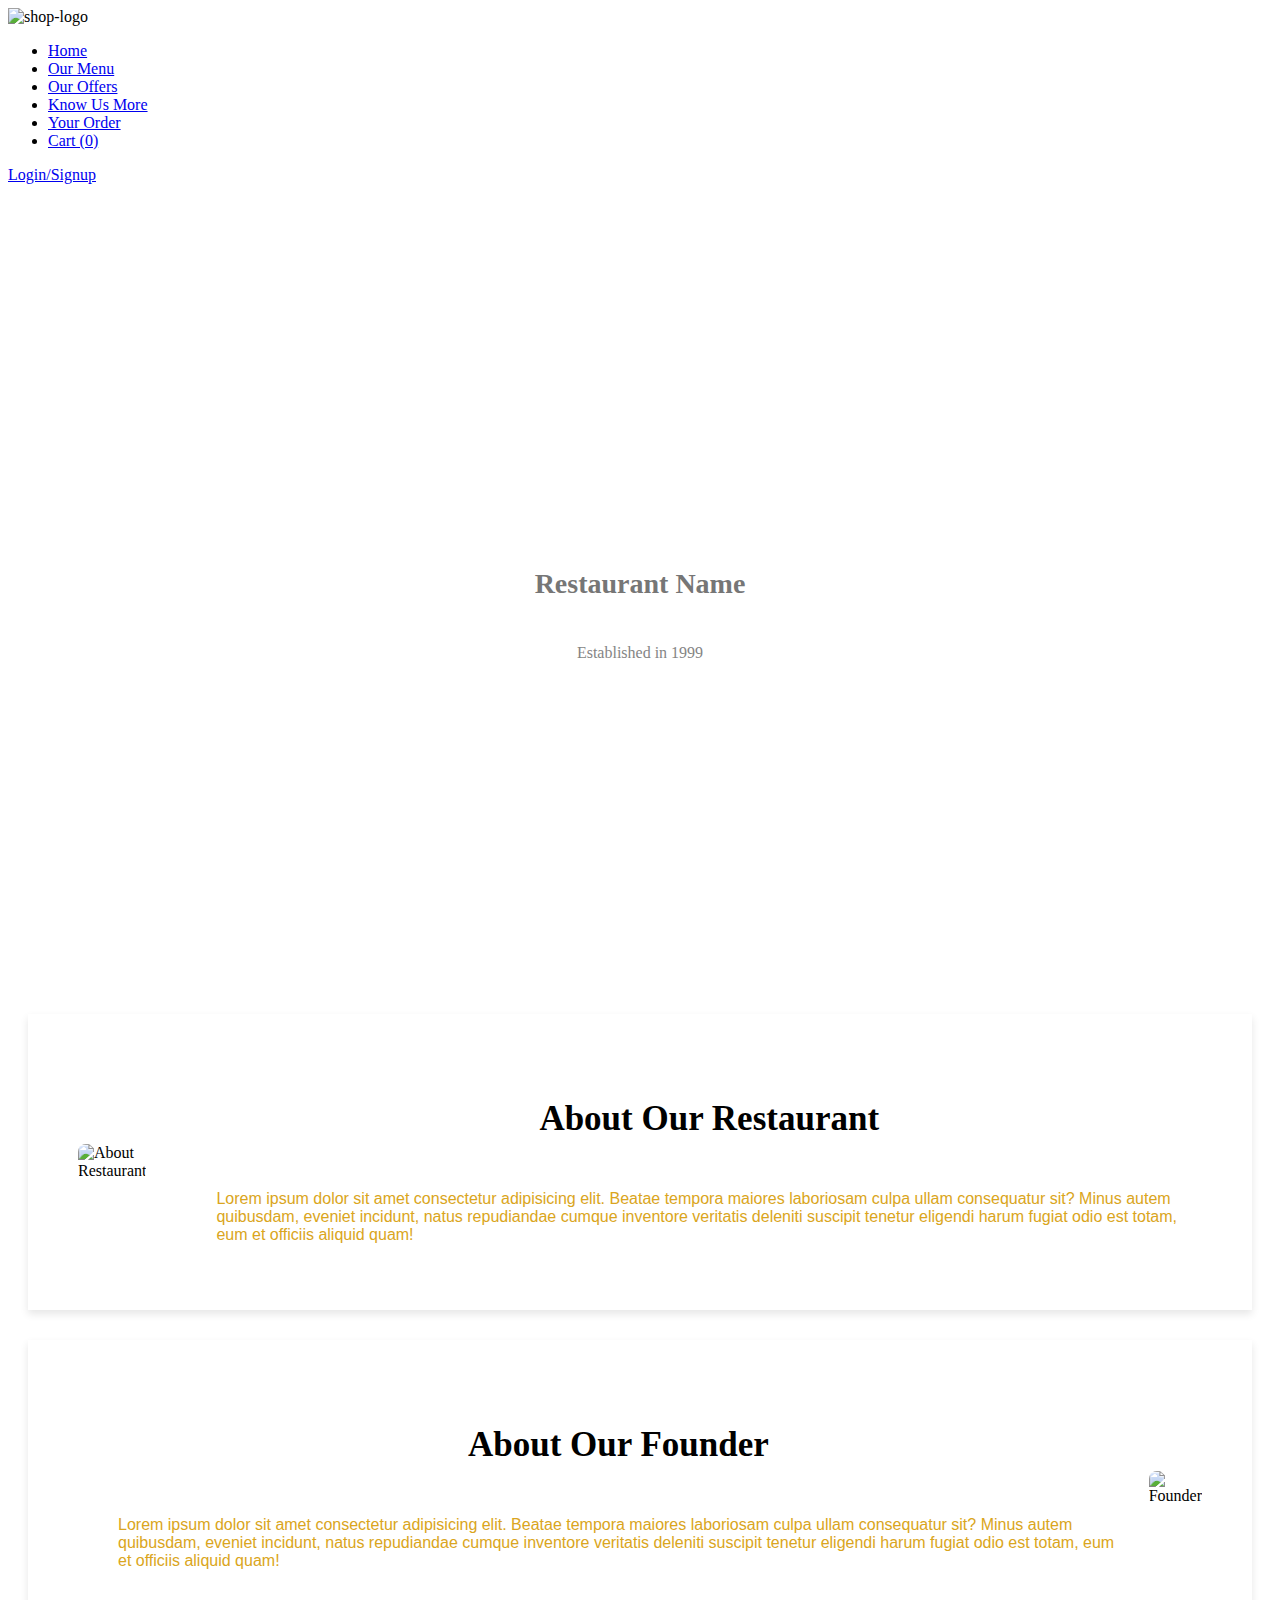
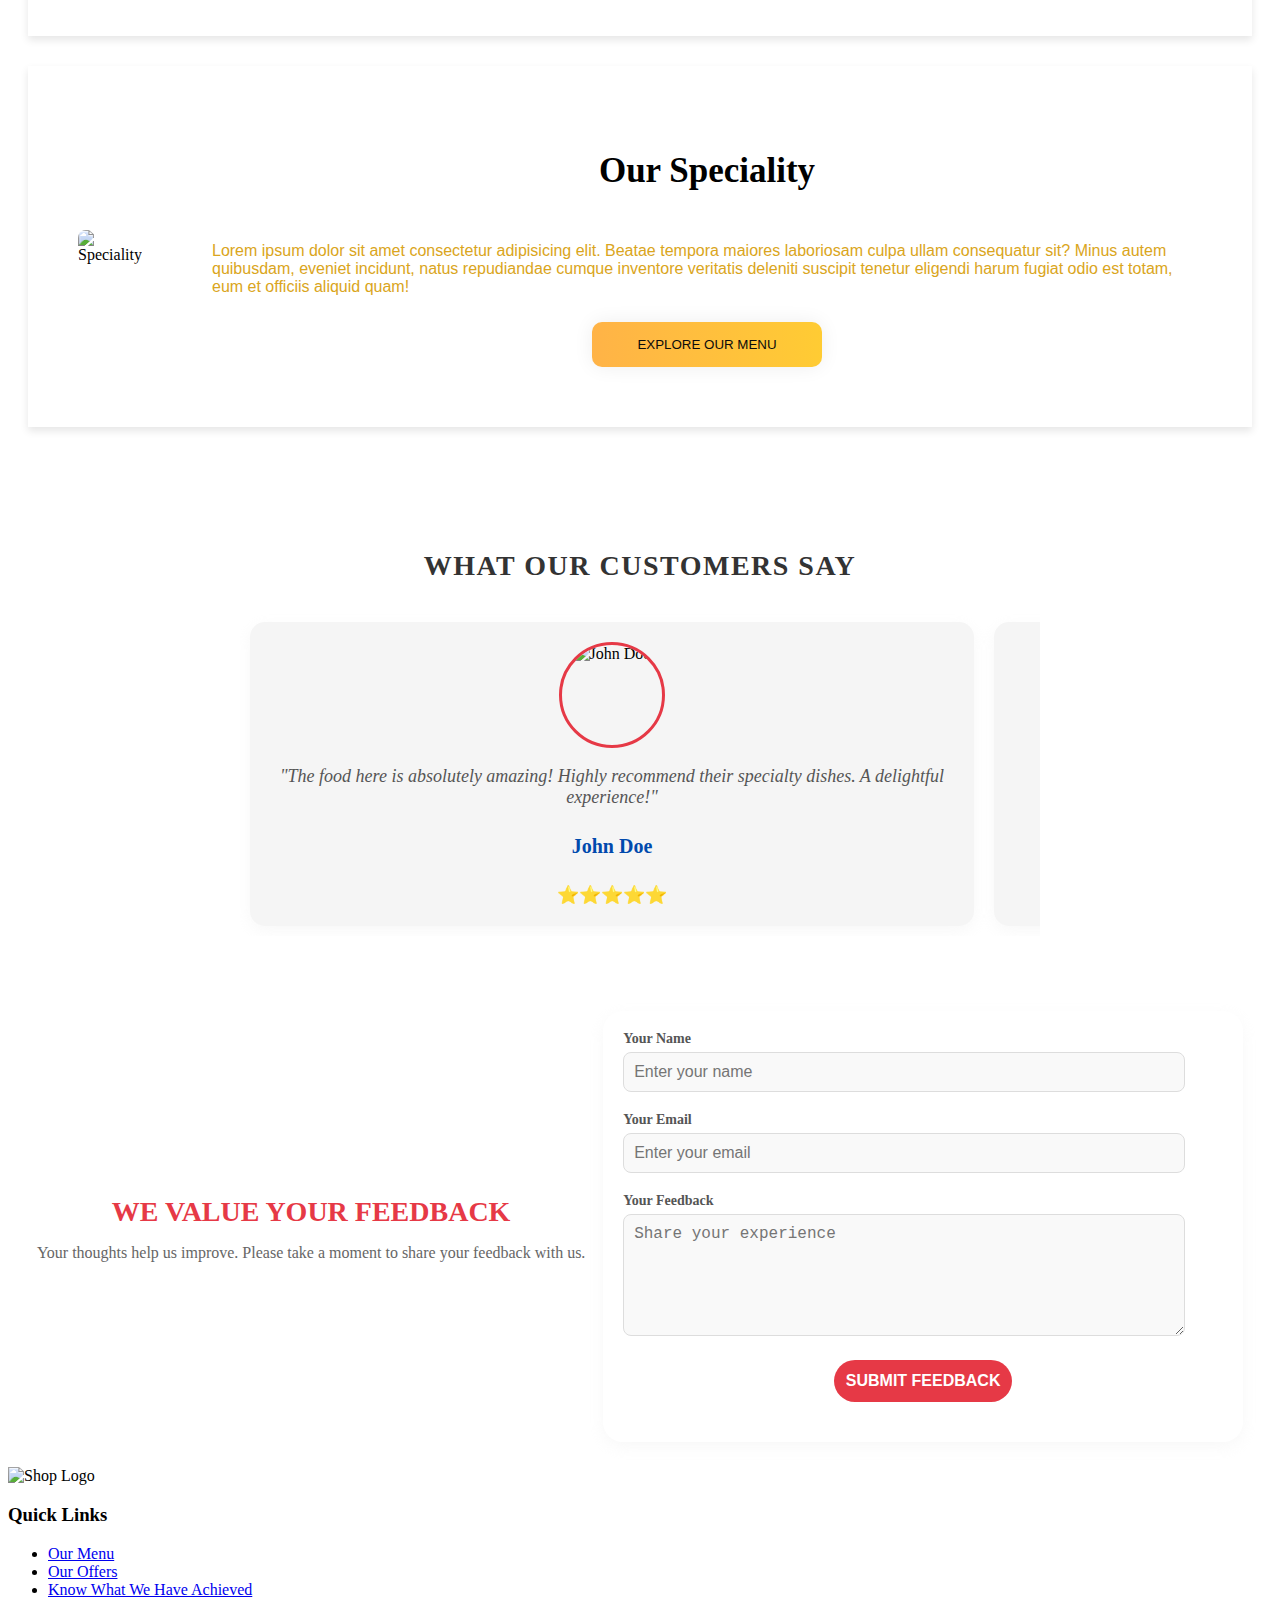
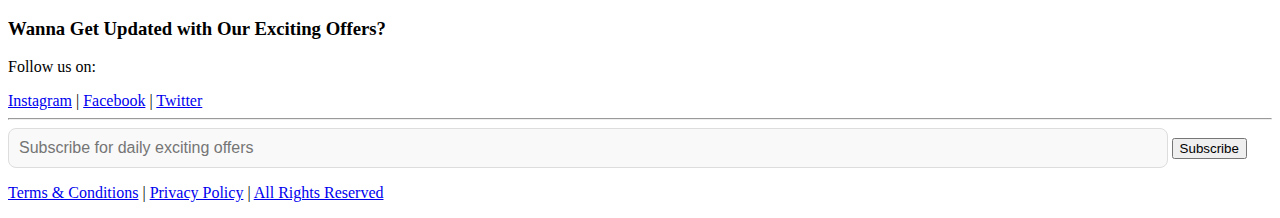
==== aboutus.html @ 2abe8c17 "first commit" ====
<!DOCTYPE html>
<html lang="en">
<head>
    <meta charset="UTF-8">
    <meta name="viewport" content="width=device-width, initial-scale=1.0">
    <title>About us  Page</title>
    <link rel="stylesheet" href="styles.css">
    <link rel="stylesheet" href="aboutusstyle.css">
   
</head>
<body>
    <header class="header">
        <nav class="navbar">
            <div class="logo">
                <img src="https://placehold.co/200x80?text=ShopLogo" alt="shop-logo" class="shop-logo">
            </div>
            <div class="nav-right">
                <ul class="nav-links">
                    <li><a href="index.html" class="nav-link">Home</a></li>
                    <li><a href="ourmenu.html" class="nav-link">Our Menu</a></li>
                    <li><a href="#offers" class="nav-link">Our Offers</a></li>
                    <li><a href="#about" class="nav-link">Know Us More</a></li>
                    <li><a href="order.html" class="nav-link">Your Order</a></li>
                    <li><a href="#cart" class="nav-link">Cart (0)</a></li>
                </ul>
                <div class="login">
                    <a href="login.html" class="login-link">Login/Signup</a>
                </div>
            </div>
        </nav>
    </header>


    <section class="restaurant-overview">
        <div class="restaurant-info">
            <h3 class="restaurant-name">Restaurant Name</h3>
            <p class="restaurant-established">Established in 1999</p>
        </div>
    </section>


    <section class="about-section ">
        <div class="about-restaurant">
            <div class="about-image-container">
                <img src="https://placehold.co/300x400" alt="About Restaurant" class="about-image">
            </div>
            <div class="about-text">
                <h3>About Our Restaurant</h3>
                <p>Lorem ipsum dolor sit amet consectetur adipisicing elit. Beatae tempora maiores laboriosam culpa ullam consequatur sit? Minus autem quibusdam, eveniet incidunt, natus repudiandae cumque inventore veritatis deleniti suscipit tenetur eligendi harum fugiat odio est totam, eum et officiis aliquid quam!</p>
            </div>
        </div>


        <div class="about-restaurant">
            <div class="about-text">
                <h3>About Our Founder</h3>
                <p>Lorem ipsum dolor sit amet consectetur adipisicing elit. Beatae tempora maiores laboriosam culpa ullam consequatur sit? Minus autem quibusdam, eveniet incidunt, natus repudiandae cumque inventore veritatis deleniti suscipit tenetur eligendi harum fugiat odio est totam, eum et officiis aliquid quam!</p>
            </div>
            <div class="about-image-container">
                <img src="https://placehold.co/300x400" alt="Founder" class="about-image">
            </div>
        </div>


        <div class="about-restaurant">
            <div class="about-image-container">
                <img src="https://placehold.co/300x400" alt="Speciality" class="about-image">
            </div>
            <div class="about-text">
                <h3>Our Speciality</h3>
                <p>Lorem ipsum dolor sit amet consectetur adipisicing elit. Beatae tempora maiores laboriosam culpa ullam consequatur sit? Minus autem quibusdam, eveniet incidunt, natus repudiandae cumque inventore veritatis deleniti suscipit tenetur eligendi harum fugiat odio est totam, eum et officiis aliquid quam!</p>
          <button onclick="visitMenuHtml" class="explore-menu-btn">Explore our menu</button>
            </div>
        </div>
    </section>


   
    <!-- Testimonial Section -->
    <section class="testimonial-section ">
        <h2 class="testimonial-title">What Our Customers Say</h2>
        <div class="testimonial-carousel">
            <div class="carousel-track">
                <div class="testimonial-item">
                    <div class="testimonial-photo">
                        <img src="https://placehold.co/100x100?text=JD" alt="John Doe">
                    </div>
                    <p class="testimonial-text">"The food here is absolutely amazing! Highly recommend their specialty dishes. A delightful experience!"</p>
                    <h4 class="customer-name">John Doe</h4>
                    <div class="customer-rating">⭐⭐⭐⭐⭐</div>
                </div>
                <div class="testimonial-item">
                    <div class="testimonial-photo">
                        <img src="https://placehold.co/100x100?text=JS" alt="Jane Smith">
                    </div>
                    <p class="testimonial-text">"Excellent service and mouthwatering dishes. This restaurant never disappoints!"</p>
                    <h4 class="customer-name">Jane Smith</h4>
                    <div class="customer-rating">⭐⭐⭐⭐⭐</div>
                </div>
                <div class="testimonial-item">
                    <div class="testimonial-photo">
                        <img src="https://placehold.co/100x100?text=ML" alt="Mark Lee">
                    </div>
                    <p class="testimonial-text">"The ambiance is perfect, and the food quality is top-notch. Definitely a must-visit!"</p>
                    <h4 class="customer-name">Mark Lee</h4>
                    <div class="customer-rating">⭐⭐⭐⭐⭐</div>
                </div>
                <div class="testimonial-item">
                    <div class="testimonial-photo">
                        <img src="https://placehold.co/100x100?text=EM" alt="Emily Martin">
                    </div>
                    <p class="testimonial-text">"I've never had a bad experience here. The staff is friendly, and the food is always delicious!"</p>
                    <h4 class="customer-name">Emily Martin</h4>
                    <div class="customer-rating">⭐⭐⭐⭐⭐</div>
                </div>
                <div class="testimonial-item">
                    <div class="testimonial-photo">
                        <img src="https://placehold.co/100x100?text=SB" alt="Sarah Brown">
                    </div>
                    <p class="testimonial-text">"This restaurant is a gem! The atmosphere is cozy, and the dishes are creative and tasty."</p>
                    <h4 class="customer-name">Sarah Brown</h4>
                    <div class="customer-rating">⭐⭐⭐⭐⭐</div>
                </div>
            </div>
        </div>
    </section>
    <section class="feedback-section">
       
            <div class="feedback-heading">


                <h2 class="feedback-title">We Value Your Feedback</h2>
                <p class="feedback-description">
                    Your thoughts help us improve. Please take a moment to share your feedback with us.
                </p>
            </div>
         


                <form class="feedback-form">
                    <div class="form-group">
                        <label for="name">Your Name</label>
                        <input type="text" id="name" placeholder="Enter your name" required>
                    </div>
                    <div class="form-group">
                        <label for="email">Your Email</label>
                        <input type="email" id="email" placeholder="Enter your email" required>
                    </div>
                    <div class="form-group">
                        <label for="feedback">Your Feedback</label>
                    <textarea id="feedback" placeholder="Share your experience" rows="5" required></textarea>
                </div>
               
                <button type="submit" class="submit-button">Submit Feedback</button>
            </form>
     
       
    </section>
    <footer class="footer">
        <div class="footer-content">
            <div class="footer-section logo-section">
                <img src="https://via.placeholder.com/150x50?text=ShopLogo" alt="Shop Logo" class="footer-logo" />
            </div>
            <div class="footer-section links-section">
                <h3>Quick Links</h3>
                <ul class="footer-links">
                    <li><a href="#menu">Our Menu</a></li>
                    <li><a href="#offers">Our Offers</a></li>
                    <li><a href="#about">Know What We Have Achieved</a></li>
                </ul>
            </div>
            <div class="footer-section social-subscribe">
                <h3>Wanna Get Updated with Our Exciting Offers?</h3>
                <div class="social-links">
                    <p>Follow us on:</p>
                    <a href="#" class="social-link">Instagram</a> |
                    <a href="#" class="social-link">Facebook</a> |
                    <a href="#" class="social-link">Twitter</a>
                </div>
                <hr />
                <div class="subscribe-form">
                    <input type="email" placeholder="Subscribe for daily exciting offers" />
                    <button type="button">Subscribe</button>
                </div>
            </div>
        </div>
        <div class="footer-bottom">
            <p>
                <a href="#terms">Terms & Conditions</a> |
                <a href="#privacy">Privacy Policy</a> |
                <a href="#reserved">All Rights Reserved</a>
            </p>
        </div>
    </footer>
 <script>
    // script.js
    let currentIndex = 0;


// Get the carousel track and items
const carouselTrack = document.querySelector('.carousel-track');
const testimonialItems = document.querySelectorAll('.testimonial-item');


// Auto-scroll every 4 seconds
function moveCarousel() {
    currentIndex++;
    if (currentIndex >= testimonialItems.length) {
        currentIndex = 0;
    }


    const offset = -currentIndex * 100; // Each item is 100% wide
    carouselTrack.style.transform = `translateX(${offset}%)`;
}
function visitMenuHtml() {
    window.location.href = "ourmenu.html";
}
// Start the carousel
setInterval(moveCarousel, 2000);


</script>
</body>
</html>
---- aboutusstyle.css ----
/* Restaurant Overview */
.restaurant-overview {
    text-align: center;
    background-image: url("https://placehold.co/1500x800?text=Restaurant%20Image");
    background-position: center;
    background-size: cover;
    display: flex;
    justify-content: center;
    align-items: center;
    height: 90vh;
}
.restaurant-info{
    background-color: #ffffff;
    height: 150px;
    width: 500px;
    margin-top: 40px;
    display: flex;
    align-items: center;
    flex-direction: column;
    opacity: 0.8;
    justify-content: center;
}
.restaurant-name {
    font-size: 28px;
    font-weight: bold;
    color: #555;
}


.restaurant-established {
    font-size: 16px;
    color: #666;
}


/* About Section */
.about-section {
    padding: 20px;
}


.about-restaurant {
    display: flex;
    justify-content: space-around;
    align-items: center;
    margin-bottom: 30px;
    background-color: rgb(255, 255, 255);
    padding: 50px;
    gap: 30px;
    box-shadow: 0 4px 8px rgba(0, 0, 0, 0.1);
}


.about-image{
    width: 400px;
    height: 300px;
    object-fit: cover;
    border-radius: 8px;
}


.about-text {
    display: flex;
justify-self: flex-start;
align-self: flex-start;
flex-direction: column;
    /* flex: 1; */
    margin-left: 40px;
    /* font-family: ; */
    /* width: 0%; */
    /* text: wrap 2px;  */
}
.about-text h3{
    text-align: center;
    font-size: 35px;
}


.about-text p {
    font-family: 'Segoe UI', Tahoma, Geneva, Verdana, sans-serif;
    color:goldenrod
}




.explore-menu-btn{background-image: linear-gradient(to right, #ffb347 0%, #ffcc33  51%, #ffb347  100%)}
.explore-menu-btn {
   margin: 10px;
   padding: 15px 45px;
   align-self: center;
border: none;  
   text-align: center;
   text-transform: uppercase;
   transition: 0.5s;
   background-size: 200% auto;
   color: rgb(12, 11, 11);            
   box-shadow: 0 0 20px #eee;
   border-radius: 10px;
   display: block;
 }


 .explore-menu-btn:hover {
   background-position: right center; /* change the direction of the change here */
   color: #000000;
   text-decoration: none;
   cursor: pointer;
 }










/* Testimonial Section */
.testimonial-section {
    padding: 50px 20px;
    background-color: #ffffff;
    text-align: center;
}


.testimonial-title {
    font-size: 28px;
    font-weight: bold;
    margin-bottom: 30px;
    color: #333;
    text-transform: uppercase;
    letter-spacing: 1.5px;
}


.testimonial-carousel {
    overflow: hidden;
    position: relative;
    /* width: 90%; */
    max-width: 800px;
    margin: 0 auto;
}


.carousel-track {
    display: flex;
    width: 90%;




    transition: transform 0.5s ease-in-out;
}


.testimonial-item {
    min-width: 95%;
    padding: 20px;
    background: #f5f5f5;  /* fallback for old browsers */
   
   
    border-radius: 15px;
    box-shadow: 0 5px 15px rgba(222, 222, 222, 0.2);
    margin: 10px;
    text-align: center;
}


.testimonial-photo {
    margin: 0 auto 15px auto;
    width: 100px;
    height: 100px;
    border-radius: 50%;
    overflow: hidden;
    border: 3px solid #e63946;
}


.testimonial-photo img {
    width: 100%;
    height: 100%;
    object-fit: cover;
}


.testimonial-text {
    font-size: 18px;
    font-style: italic;
    margin-bottom: 20px;
    color: #555;
}


.customer-name {
    font-size: 20px;
    font-weight: bold;
    color: #004aad;
}


.customer-rating {
    font-size: 18px;
    color: #ff9900;
    margin-top: 10px;
}


/* Smoother transition */
.carousel-track {
    transition: transform 0.5s ease-in-out;
}






/* Feedback Section */
.feedback-section {
    padding: 25px 20px;
    display: flex;
    justify-content: space-around;
    /* background-color: rgb(246, 237, 237); */
    /* min-height: 100vh; */
}


.feedback-form-container {
    /* max-width: 500px; */
    padding: 30px;
    display: flex;
    border-radius: 15px;
    justify-content: space-between;


    text-align: center;
}


.feedback-title {
    font-size: 28px;
    color: #e63946;
    margin-bottom: 10px;
    text-transform: uppercase;
    font-weight: bold;
}


.feedback-description {
    font-size: 16px;
    color: #666;
    margin-bottom: 20px;
}
.feedback-heading{
    justify-content: center;
    /* margin-top: 20px; */
    text-align: center;
    align-self: center;
}
/* Form Styles */
.feedback-form {
    display: flex;
    background: #fff;
    box-shadow: 0 5px 15px rgba(222, 222, 222, 0.2);
/* width: 60%; */
width: 600px;
    padding: 20px;
    border-radius: 20px;
    justify-content: center;
    align-items: center;
 
    flex-direction: column;
    gap: 20px;
}


.form-group {
    align-self: flex-start;
    width: 100%;
    text-align: left;
}


label {
    font-size: 14px;
    font-weight: bold;
    margin-bottom: 5px;
    display: block;
    color: #555;
}


input, textarea {
    width: 90%;
    padding: 10px;
    border: 1px solid #ddd;
    border-radius: 8px;
    font-size: 16px;
    background: #f9f9f9;
    transition: all 0.3s ease;
}


input:focus, textarea:focus {
    border-color: #e63946;
    box-shadow: 0 0 5px rgba(230, 57, 70, 0.4);
}
textarea{
    max-width:  90%;
    min-width: 90%;
    min-height: 100px;
}






/* Button Styles */
.submit-button {
    background: #e63946;
    color: #fff;
    border: none;
    padding: 12px;
    font-size: 16px;
    font-weight: bold;
    border-radius: 50px;
    margin-bottom: 20px;
    cursor: pointer;
    transition: background 0.3s ease;
    text-transform: uppercase;
}


.submit-button:hover {
    background: #c5313e;
}


@media (max-width: 768px) {
   
    .feedback-section{
        flex-direction: column;
    }
    .feedback-form {
width: auto;
    }
    .about-restaurant{
        flex-direction: column;
    }
    .about-image{
        width: 300px;
        height: 200px;
        object-fit: cover;
        border-radius: 8px;
    }
  }
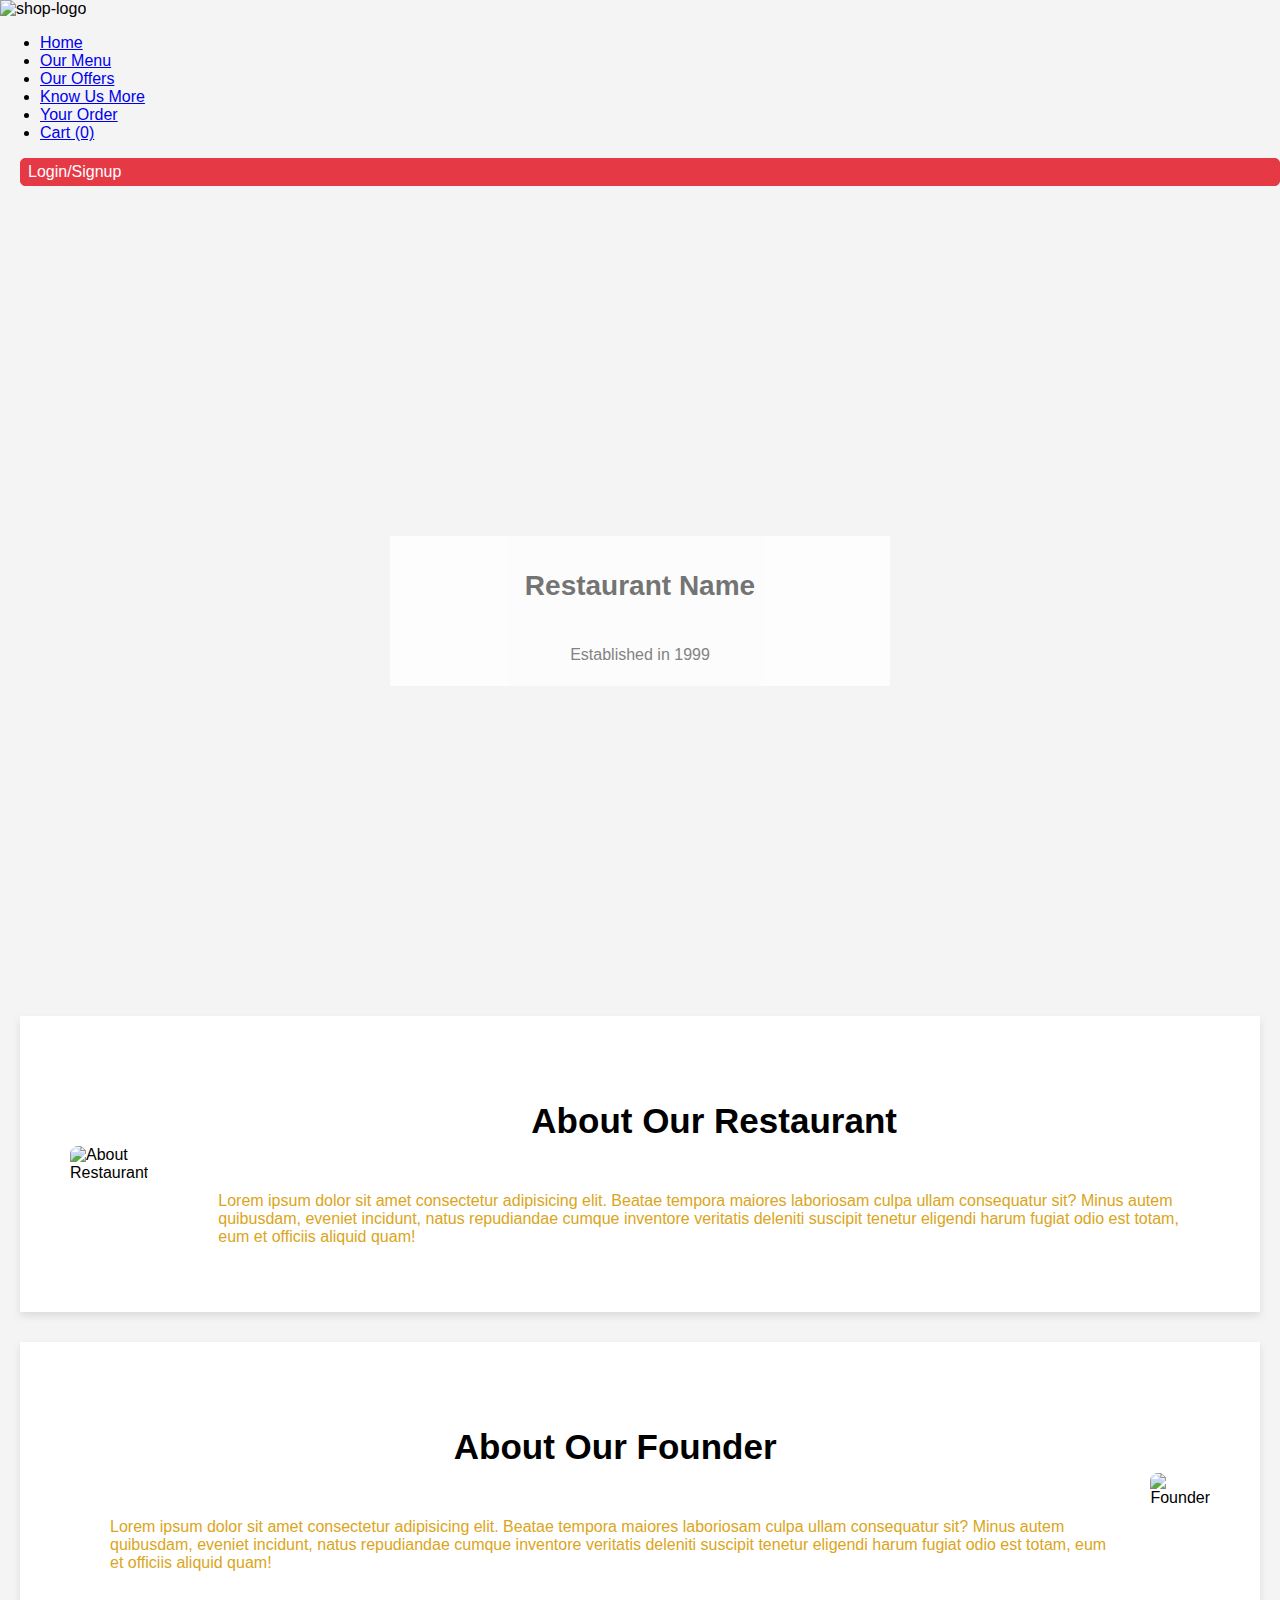
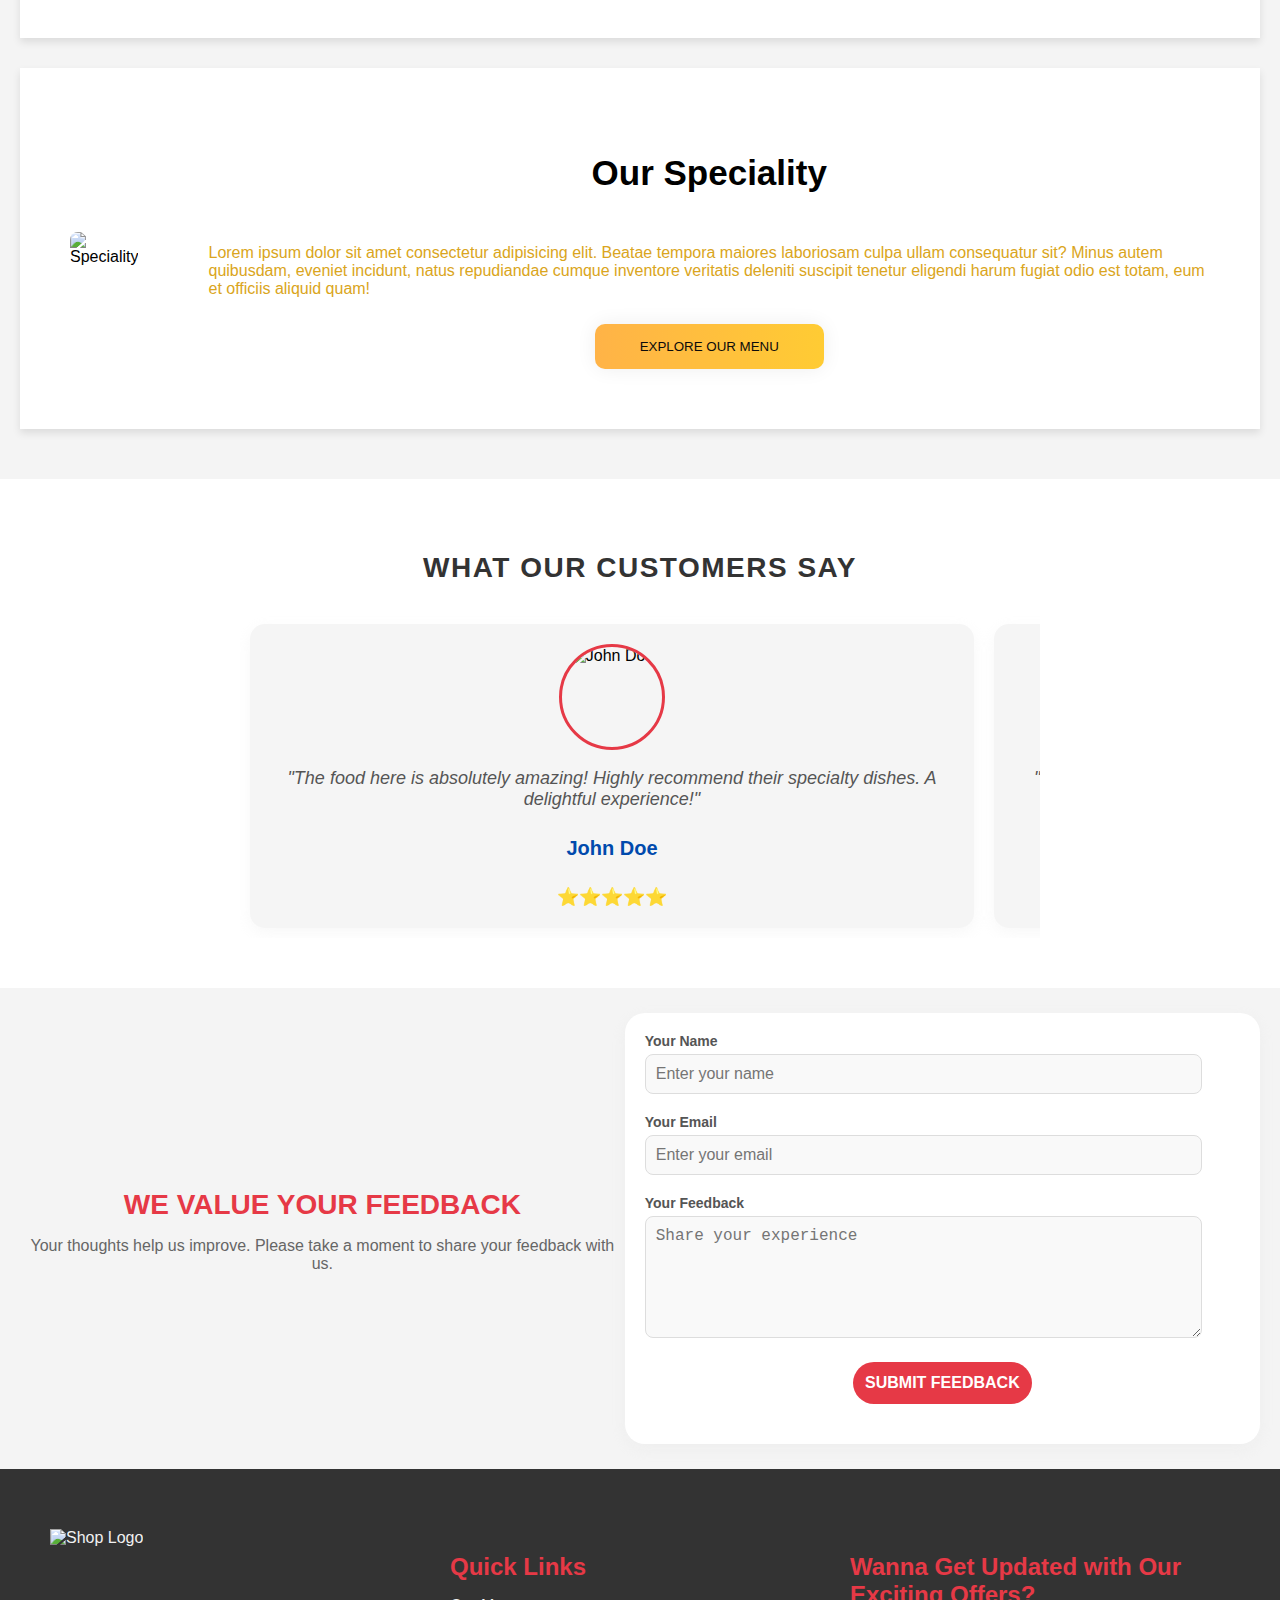
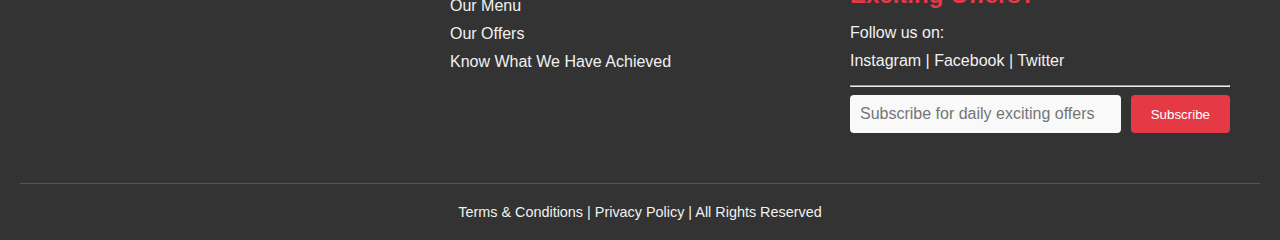
==== commit b6a8c0cf: "first commit" ====
--- a/aboutus.html
+++ b/aboutus.html
@@ -1,11 +1,10 @@
-
 <!DOCTYPE html>
 <html lang="en">
 <head>
     <meta charset="UTF-8">
     <meta name="viewport" content="width=device-width, initial-scale=1.0">
     <title>About us  Page</title>
-    <link rel="stylesheet" href="styles.css">
+    <link rel="stylesheet" href="style.css">
     <link rel="stylesheet" href="aboutusstyle.css">
    
 </head>
@@ -223,4 +222,4 @@
 
 </script>
 </body>
-</html>
+</html>--- a/style.css
+++ b/style.css
@@ -0,0 +1,394 @@
+body{
+    font-family: sans-serif,Arial;
+    margin: 0;
+    padding: 0;
+    background-color: #f4f4f4;
+}
+
+.nav-bar{
+    display: flex;
+    justify-content: space-between;
+    align-items: center;
+    background-color: #333;
+    padding: 1em;
+    width: 100%;
+    position: fixed;
+    z-index: 100;
+    top: 0;
+    text-align: center;
+}
+
+.nav-bar .logo{
+    margin-right: 1em;
+}
+
+.nav-bar .logo img{
+    width: 100px;
+    height: 50px;
+    object-fit: cover;
+}
+
+.navlinks{
+    list-style: none;
+    margin: 0;
+    padding: 0;
+    display: flex;
+    justify-content: space-between;
+    align-items: center;
+}
+
+.navlinks li{
+    margin-right: 20px;
+}
+
+.navlinks a{
+    color: #fff;
+    transition: color 0.03s;
+    text-decoration: none;
+}
+
+.navlinks a:hover{
+    color: #d62828;
+}
+
+.login{
+    margin-left: 20px;
+    border: 1px solid #e63946;
+    background-color: #e63946;
+    padding: 4px 7px;
+    border-radius: 5px;
+}
+
+.login a{
+    color:#fff;
+    text-decoration: none;
+}
+
+.offers {
+    background-color: #f7f7f7;
+    padding: 2rem;
+    height: 350px;
+    display: flex;
+    justify-content: center;
+    align-items: center;
+    background-size: cover;
+    background-position: center;
+    background-repeat: no-repeat;
+    background-image: url("https://placehold.co/600x200?text=offer-image");
+}
+
+.check-offer{
+        background-color: #333;
+        align-self: flex-end;
+        color: #fff;
+        padding: 1em 2em;
+        font-size: 1em;
+        cursor: pointer;
+        border: none;
+}
+
+.menu-section {
+    padding: 60px 20px;
+    background-color: #f3f0f0;
+}
+
+.menu-section h1 {
+    text-align: center;
+    margin-bottom: 40px;
+    font-size: 2.5rem;
+    position: relative;
+}
+
+.menu-section h1::after {
+    content: '';
+    width: 60px;
+    height: 4px;
+    background-color: #e63946;
+    display: block;
+    margin: 10px auto 0;
+    border-radius: 2px;
+}
+
+/* Menu Category Styles */
+.menu-category {
+    /* margin-bottom: 50px; */
+    margin: 10px 30px 50px 30px;
+    background-color: #ece7e7d6;
+}
+
+.category-header {
+    display: flex;
+    justify-content: space-between;
+    align-items: center;
+}
+
+.view-all-btn{
+    padding: 7px 12px;
+    margin-right: 20px;
+    background-color: black;
+    border: none;
+    border-radius: 3px;
+    font-size: 16px;
+/* font-weight: bold; */
+color: #ffffff;
+cursor: pointer;
+transition: background-color 0.3s ease;
+}
+
+.view-all-btn:hover{
+    background-color: #252526;
+}
+
+.menu-items{
+    display: flex;
+    gap:50px;
+    /* margin-left: 10px; */
+    padding: 30px;
+    margin-left: 17%;
+}
+
+.menu-category h3 {
+    font-size: 2rem;
+    margin-bottom: 20px;
+    border-left: 4px solid #e63946;
+    padding-left: 10px;
+}
+
+.strike-price {
+    color: rgb(185, 181, 181); /* Set the text color to grey */
+    font-size: 13px;
+}
+
+/* Menu Cards Grid */
+.menu-category .menu-cards {
+    display: grid;
+    grid-template-columns: repeat(auto-fill, minmax(250px, 1fr));
+    gap: 20px;
+    justify-content: center; /* Added to center the grid items */
+}
+
+/* Menu Card Styles */
+.menu-card {
+    background-color: #fdfdfd;
+    border-radius: 10px;
+    overflow: hidden;
+    height: 100%; /* Changed from 40% to 100% for better alignment */
+    transition: transform 0.3s, box-shadow 0.3s;
+}
+
+.menu-card:hover {
+    /* transform: translateY(-5px); */
+    cursor: pointer;
+    /* box-shadow: 0 8px 12px rgba(0, 0, 0, 0.2); */
+}
+
+.menu-card img {
+    width: 100%;
+    height: 160px;
+    object-fit: cover;
+}
+
+.menu-card-content {
+    padding: 15px;
+}
+
+.menu-card-content h4 {
+    margin: 0 0 10px;
+    font-size: 1.25rem;
+    color: #e63946;
+}
+
+.menu-card-content p {
+    font-size: 0.95rem;
+    margin-bottom: 15px;
+    color: #666;
+}
+
+.menu-card-content span {
+    font-weight: bold;
+    color: #333;
+}
+
+.cta-button{
+    background-color: #252526;
+    padding: 4px 7px;
+    object-fit: cover;
+    color: #fff;
+    width: 100%;
+    height: 50px;
+}
+
+.cta-button:hover{
+    cursor: pointer;
+}
+    
+.footer {
+    background-color: #333; /* Dark background for contrast */
+    color: #f1f1f1; /* Light text for readability */
+    padding: 40px 20px 20px 20px; /* Top padding increased for spacing */
+    font-family: 'Segoe UI', Tahoma, Geneva, Verdana, sans-serif;
+  }
+  
+  .footer-content {
+    display: flex;
+    flex-wrap: wrap;
+    justify-content: space-between;
+    max-width: 1200px; /* Max width for large screens */
+    margin: 0 auto; /* Center the footer content */
+  }
+  
+  .footer-section {
+    flex: 1 1 250px; /* Flex-grow, flex-shrink, flex-basis */
+    margin: 20px 10px;
+  }
+  
+  .footer-logo {
+    max-width: 100%;
+    height: auto;
+    align-self: center;
+ }
+  
+  .footer-section h3 {
+    font-size: 1.5rem;
+    margin-bottom: 15px;
+    color: #e63946; /* Accent color */
+  }
+  
+  .footer-links {
+    list-style: none;
+    padding: 0;
+  }
+  
+  .footer-links li {
+    margin-bottom: 10px;
+  }
+  
+  .footer-links li a {
+    text-decoration: none;
+    color: #f1f1f1;
+    transition: color 0.3s;
+  }
+  
+  .footer-links li a:hover {
+    color: #e63946;
+  }
+  
+  .social-links {
+    margin-bottom: 15px;
+  }
+  
+  .social-links p {
+    margin: 0 0 10px 0;
+  }
+  
+  .social-link {
+    color: #f1f1f1;
+    text-decoration: none;
+    transition: color 0.3s;
+  }
+  
+  .social-link:hover {
+    color: #e63946;
+  }
+  
+  .subscribe-form {
+    display: flex;
+    flex-wrap: wrap;
+    gap: 10px;
+  }
+  
+  .subscribe-form input[type="email"] {
+    flex: 1 1 200px;
+    padding: 10px;
+    border: none;
+    border-radius: 4px;
+  }
+  
+  .subscribe-form button {
+    padding: 10px 20px;
+    border: none;
+    background-color: #e63946;
+    color: #fff;
+    border-radius: 4px;
+    cursor: pointer;
+    transition: background-color 0.3s;
+  }
+  
+  .subscribe-form button:hover {
+    background-color: #d62828;
+  }
+  
+  .footer-bottom {
+    text-align: center;
+    margin-top: 30px;
+    border-top: 1px solid #555;
+    padding-top: 20px;
+  }
+  
+  .footer-bottom p {
+    margin: 0;
+    font-size: 0.9rem;
+  }
+  
+  .footer-bottom a {
+    color: #f1f1f1;
+    text-decoration: none;
+    transition: color 0.3s;
+  }
+  
+  .footer-bottom a:hover {
+    color: #e63946;
+  }
+  
+  /* Responsive Adjustments */
+  @media (max-width: 768px) {
+    .footer-content {
+      flex-direction: column;
+      align-items: center;
+    }
+  
+    .footer-section {
+      margin: 10px 0;
+      text-align: center;
+    }
+  
+   
+  
+    .social-links a {
+      display: inline-block;
+      margin: 0 5px;
+    }
+  }
+  
+  @media (max-width: 480px) {
+    .footer-section h3 {
+      font-size: 1.25rem;
+    }
+    .menu-items{
+      display: flex;
+      gap:50px;
+      /* margin-left: 10px; */
+      flex-direction: column;
+  justify-content: center;
+      padding: 30px;
+      /* margin-left: 17%; */
+    }
+  
+    .subscribe-form input[type="email"],
+    .subscribe-form button {
+      width: 100%;
+      max-width: 100%;
+    }
+  
+    .footer-bottom p {
+      font-size: 0.8rem;
+    }
+  }
+   
+    
+    
+    
+    
+    
+    
+    